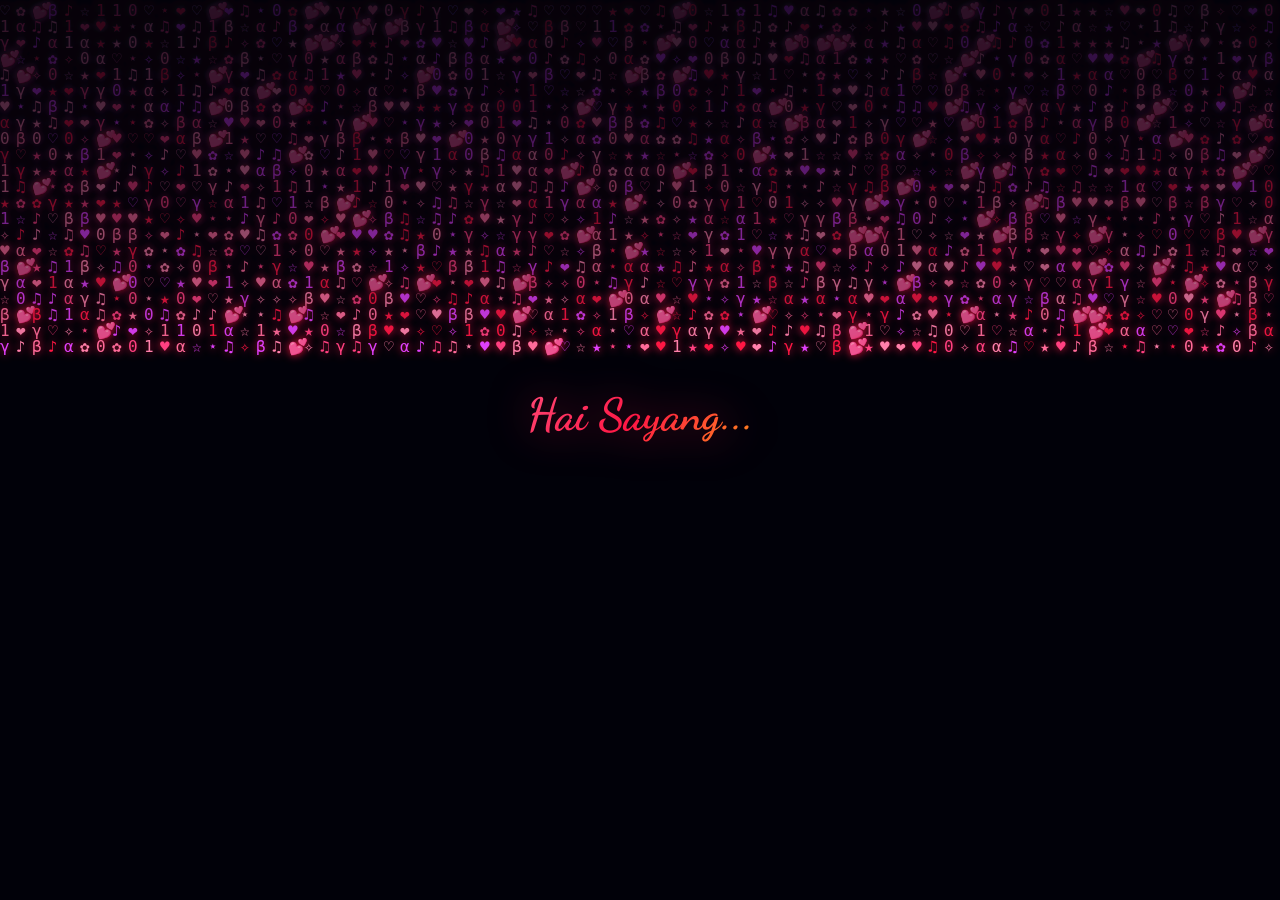
==== index.html @ 2a0fa9ac "first commit" ====
<!DOCTYPE html>
<html lang="id">

<head>
    <meta charset="UTF-8">
    <meta name="viewport" content="width=device-width, initial-scale=1.0, maximum-scale=1.0, user-scalable=no">
    <title>💕 Untukmu Sayang 💕</title>
    <meta name="description" content="Sebuah pesan romantis yang spesial untukmu">
    <link rel="preconnect" href="https://fonts.googleapis.com">
    <link rel="preconnect" href="https://fonts.gstatic.com" crossorigin>
    <link
        href="https://fonts.googleapis.com/css2?family=Poppins:wght@300;400;500;600;700&family=Dancing+Script:wght@700&family=Great+Vibes&display=swap"
        rel="stylesheet">
    <link rel="stylesheet" href="style.css">
</head>

<body>
    <!-- PHASE 1: MATRIX RAIN INTRO -->
    <div id="loading-screen">
        <canvas id="matrix-canvas"></canvas>
        <div id="intro-text">
            <span class="intro-line line-1">Hai Sayang...</span>
            <span class="intro-line line-2">Ada sesuatu untukmu 💕</span>
        </div>
    </div>

    <!-- PHASE 2: GIFT BOX -->
    <div id="gift-screen" class="hidden">
        <canvas id="gift-stars-canvas"></canvas>
        <div id="gift-wrapper">
            <p class="tap-hint">Ketuk untuk membuka 💝</p>
            <div id="gift-box" role="button" tabindex="0">
                <div class="gift-lid">
                    <div class="lid-top"></div>
                    <div class="lid-ribbon-v"></div>
                    <div class="bow">
                        <div class="bow-left"></div>
                        <div class="bow-right"></div>
                        <div class="bow-knot"></div>
                    </div>
                </div>
                <div class="gift-bottom">
                    <div class="ribbon-v"></div>
                    <div class="ribbon-h"></div>
                </div>
                <div class="gift-glow"></div>
            </div>
            <div class="gift-shadow"></div>
        </div>
    </div>

    <!-- PHASE 3: MAIN CONTENT -->
    <div id="main-content" class="hidden">
        <canvas id="stars-canvas"></canvas>
        <div id="confetti-container"></div>

        <!-- Cute Character -->
        <div id="character-section">
            <div class="cute-character">
                <div class="character-body">
                    <div class="cat-ear left-ear"></div>
                    <div class="cat-ear right-ear"></div>
                    <div class="cat-head">
                        <div class="cat-eye left-eye">
                            <div class="eye-shine"></div>
                        </div>
                        <div class="cat-eye right-eye">
                            <div class="eye-shine"></div>
                        </div>
                        <div class="cat-nose"></div>
                        <div class="cat-mouth"></div>
                        <div class="cat-blush left-blush"></div>
                        <div class="cat-blush right-blush"></div>
                    </div>
                    <div class="cat-body-main">
                        <div class="cat-arm left-arm"></div>
                        <div class="cat-arm right-arm"></div>
                        <div class="guitar">
                            <div class="guitar-neck"></div>
                            <div class="guitar-body-shape"></div>
                            <div class="guitar-hole"></div>
                        </div>
                    </div>
                    <div class="cat-tail"></div>
                </div>
                <div class="music-notes">
                    <span class="note note-1">♪</span>
                    <span class="note note-2">♫</span>
                    <span class="note note-3">♪</span>
                </div>
            </div>
        </div>

        <!-- Title -->
        <h1 id="main-title">💕 Untukmu Sayang 💕</h1>

        <!-- Gombalan Display Card -->
        <div id="gombalan-card" class="gombalan-card locked">
            <div class="card-lock-overlay" id="lock-overlay">
                <span class="lock-icon">🔒</span>
                <p class="lock-text">Selesaikan tantangan untuk buka!</p>
            </div>
            <div class="card-content-inner" id="card-content">
                <span class="card-emoji" id="card-emoji">💕</span>
                <p class="card-text" id="card-text">...</p>
                <span class="card-number" id="card-number">#1 / 15</span>
            </div>
        </div>

        <!-- Challenge Area -->
        <div id="challenge-area">
            <!-- Challenges are rendered here dynamically -->
        </div>

        <!-- Next Button (appears after completing challenge) -->
        <button id="next-btn" class="next-btn hidden">
            Gombalan Berikutnya 💌
        </button>

        <!-- Counter -->
        <div id="counter-section">
            <span id="counter-text">💕 1 / 15</span>
        </div>

        <div id="footer">
            <p>Made with 💖 just for you</p>
        </div>
    </div>

    <script src="script.js"></script>
</body>

</html>
---- style.css ----
/* ============================================
   ROMANTIC GOMBALAN - v3 WITH CHALLENGES
   Opaque cards, readable font, mini-games
   ============================================ */

:root {
    --rose: #FF1744;
    --rose-deep: #C51162;
    --pink-soft: #FF6B9A;
    --pink-light: #FFB6C1;
    --gold: #FFD700;
    --cyan: #00E5FF;
    --purple: #E040FB;
    --bg-dark: #0a0a0f;
    --text-white: #f5f0fa;
    --text-muted: #a89bb5;
    --font-cursive: 'Great Vibes', cursive;
    --font-dancing: 'Dancing Script', cursive;
    --font-body: 'Poppins', sans-serif;
}

*,
*::before,
*::after {
    margin: 0;
    padding: 0;
    box-sizing: border-box;
}

html,
body {
    width: 100%;
    height: 100%;
    overflow: hidden;
    background: var(--bg-dark);
    font-family: var(--font-body);
    color: var(--text-white);
    -webkit-tap-highlight-color: transparent;
    user-select: none;
}

.hidden {
    display: none !important;
}

/* ============================================
   PHASE 1: LOADING / MATRIX RAIN
   ============================================ */
#loading-screen {
    position: fixed;
    inset: 0;
    z-index: 1000;
    background: var(--bg-dark);
    display: flex;
    align-items: center;
    justify-content: center;
    transition: opacity 1.5s ease, visibility 1.5s ease;
}

#loading-screen.fade-out {
    opacity: 0;
    visibility: hidden;
}

#matrix-canvas {
    position: absolute;
    inset: 0;
    width: 100%;
    height: 100%;
}

#intro-text {
    position: relative;
    z-index: 10;
    text-align: center;
    display: flex;
    flex-direction: column;
    gap: 16px;
}

.intro-line {
    display: block;
    font-family: var(--font-dancing);
    font-size: 2.8rem;
    font-weight: 700;
    opacity: 0;
    transform: translateY(30px);
    background: linear-gradient(135deg, var(--pink-soft), var(--rose), var(--gold));
    -webkit-background-clip: text;
    -webkit-text-fill-color: transparent;
    background-clip: text;
    filter: drop-shadow(0 0 20px rgba(255, 23, 68, 0.5));
}

.intro-line.show {
    animation: fadeInUp 1.2s ease forwards;
}

@keyframes fadeInUp {
    to {
        opacity: 1;
        transform: translateY(0);
    }
}

/* ============================================
   PHASE 2: GIFT BOX
   ============================================ */
#gift-screen {
    position: fixed;
    inset: 0;
    z-index: 900;
    background: radial-gradient(ellipse at 50% 60%, #1a0a1e, var(--bg-dark));
    display: flex;
    align-items: center;
    justify-content: center;
    transition: opacity 1s ease;
}

#gift-screen.fade-out {
    opacity: 0;
    pointer-events: none;
}

#gift-stars-canvas {
    position: absolute;
    inset: 0;
    width: 100%;
    height: 100%;
}

#gift-wrapper {
    position: relative;
    z-index: 10;
    display: flex;
    flex-direction: column;
    align-items: center;
}

.tap-hint {
    font-family: var(--font-dancing);
    font-size: 1.5rem;
    color: var(--pink-soft);
    margin-bottom: 20px;
    animation: pulse 2s ease-in-out infinite;
    text-shadow: 0 0 15px rgba(255, 107, 154, 0.5);
}

@keyframes pulse {

    0%,
    100% {
        opacity: 0.6;
        transform: scale(1);
    }

    50% {
        opacity: 1;
        transform: scale(1.05);
    }
}

#gift-box {
    position: relative;
    cursor: pointer;
    animation: floatGift 3s ease-in-out infinite;
    transition: transform 0.3s;
}

#gift-box:hover {
    transform: scale(1.05);
}

@keyframes floatGift {

    0%,
    100% {
        transform: translateY(0);
    }

    50% {
        transform: translateY(-12px);
    }
}

.gift-bottom {
    width: 150px;
    height: 110px;
    background: linear-gradient(135deg, #FF1744, #E91E63);
    border-radius: 8px;
    position: relative;
    box-shadow: 0 8px 30px rgba(255, 23, 68, 0.4);
    overflow: hidden;
}

.gift-lid {
    position: relative;
    width: 170px;
    height: 35px;
    margin-left: -10px;
    margin-bottom: -2px;
    z-index: 2;
    transition: transform 0.6s cubic-bezier(0.68, -0.55, 0.27, 1.55);
}

.lid-top {
    width: 100%;
    height: 100%;
    background: linear-gradient(135deg, #FF4081, #F50057);
    border-radius: 8px 8px 0 0;
}

.lid-ribbon-v,
.ribbon-v {
    position: absolute;
    left: 50%;
    top: 0;
    transform: translateX(-50%);
    width: 24px;
    height: 100%;
    background: linear-gradient(180deg, #FFD700, #FFC107);
}

.ribbon-h {
    position: absolute;
    top: 50%;
    left: 0;
    transform: translateY(-50%);
    width: 100%;
    height: 24px;
    background: linear-gradient(90deg, #FFD700, #FFC107);
}

.bow {
    position: absolute;
    top: -25px;
    left: 50%;
    transform: translateX(-50%);
    z-index: 5;
}

.bow-left,
.bow-right {
    position: absolute;
    width: 35px;
    height: 22px;
    background: #FFD700;
    border-radius: 50%;
    top: 5px;
}

.bow-left {
    left: -30px;
    transform: rotate(-20deg);
}

.bow-right {
    right: -30px;
    transform: rotate(20deg);
}

.bow-knot {
    position: absolute;
    width: 14px;
    height: 14px;
    background: #FFC107;
    border-radius: 50%;
    top: 8px;
    left: 50%;
    transform: translateX(-50%);
    z-index: 6;
}

.gift-glow {
    position: absolute;
    inset: -20px;
    border-radius: 50%;
    background: radial-gradient(circle, rgba(255, 215, 0, 0.15) 0%, transparent 70%);
    animation: glowPulse 2s ease-in-out infinite;
}

@keyframes glowPulse {

    0%,
    100% {
        opacity: 0.5;
    }

    50% {
        opacity: 1;
    }
}

.gift-shadow {
    width: 120px;
    height: 15px;
    background: radial-gradient(ellipse, rgba(0, 0, 0, 0.4), transparent);
    margin-top: 15px;
    border-radius: 50%;
}

#gift-box.opening .gift-lid {
    transform: translateY(-80px) rotate(-45deg);
    opacity: 0;
}

#gift-box.opening .gift-bottom {
    animation: giftExplode 0.8s ease forwards;
}

@keyframes giftExplode {
    0% {
        transform: scale(1);
    }

    30% {
        transform: scale(1.15);
    }

    60% {
        transform: scale(0.8);
        opacity: 0.5;
    }

    100% {
        transform: scale(0);
        opacity: 0;
    }
}

/* ============================================
   PHASE 3: MAIN CONTENT
   ============================================ */
#main-content {
    position: fixed;
    inset: 0;
    display: flex;
    flex-direction: column;
    align-items: center;
    overflow-y: auto;
    overflow-x: hidden;
    background: radial-gradient(ellipse at 50% 50%, #1a0a1e 0%, var(--bg-dark) 70%);
    padding: 15px 20px 30px;
}

#stars-canvas {
    position: fixed;
    inset: 0;
    width: 100%;
    height: 100%;
    z-index: 0;
}

#confetti-container {
    position: fixed;
    inset: 0;
    pointer-events: none;
    z-index: 100;
    overflow: hidden;
}

/* ============================================
   CHARACTER (compact)
   ============================================ */
#character-section {
    position: relative;
    z-index: 5;
    margin-bottom: 0;
}

.cute-character {
    position: relative;
    width: 100px;
    height: 100px;
    animation: gentleBounce 3s ease-in-out infinite;
    transform: scale(0.65);
}

@keyframes gentleBounce {

    0%,
    100% {
        transform: scale(0.65) translateY(0);
    }

    50% {
        transform: scale(0.65) translateY(-5px);
    }
}

.character-body {
    position: relative;
    width: 100%;
    height: 100%;
}

.cat-head {
    position: absolute;
    top: 15px;
    left: 50%;
    transform: translateX(-50%);
    width: 80px;
    height: 70px;
    background: #fff;
    border-radius: 50% 50% 45% 45%;
    z-index: 3;
}

.cat-ear {
    position: absolute;
    top: 2px;
    width: 0;
    height: 0;
    border-left: 16px solid transparent;
    border-right: 16px solid transparent;
    border-bottom: 28px solid #fff;
    z-index: 4;
}

.cat-ear::after {
    content: '';
    position: absolute;
    top: 8px;
    left: -9px;
    border-left: 10px solid transparent;
    border-right: 10px solid transparent;
    border-bottom: 18px solid var(--pink-soft);
}

.left-ear {
    left: 28px;
    transform: rotate(-15deg);
}

.right-ear {
    right: 28px;
    transform: rotate(15deg);
}

.cat-eye {
    position: absolute;
    top: 28px;
    width: 16px;
    height: 18px;
    background: #2d2d2d;
    border-radius: 50%;
    animation: blink 4s ease-in-out infinite;
}

.left-eye {
    left: 18px;
}

.right-eye {
    right: 18px;
}

.eye-shine {
    position: absolute;
    top: 4px;
    left: 4px;
    width: 6px;
    height: 6px;
    background: #fff;
    border-radius: 50%;
}

@keyframes blink {

    0%,
    95%,
    100% {
        transform: scaleY(1);
    }

    97% {
        transform: scaleY(0.1);
    }
}

.cat-nose {
    position: absolute;
    bottom: 20px;
    left: 50%;
    transform: translateX(-50%);
    width: 8px;
    height: 6px;
    background: var(--pink-soft);
    border-radius: 50%;
}

.cat-mouth {
    position: absolute;
    bottom: 12px;
    left: 50%;
    transform: translateX(-50%);
    width: 20px;
    height: 8px;
    border-bottom: 2px solid #ccc;
    border-radius: 0 0 50% 50%;
}

.cat-blush {
    position: absolute;
    bottom: 18px;
    width: 14px;
    height: 8px;
    background: rgba(255, 107, 154, 0.5);
    border-radius: 50%;
}

.left-blush {
    left: 8px;
}

.right-blush {
    right: 8px;
}

.cat-body-main {
    position: absolute;
    top: 72px;
    left: 50%;
    transform: translateX(-50%);
    width: 70px;
    height: 60px;
    background: #fff;
    border-radius: 35px 35px 25px 25px;
    z-index: 2;
}

.cat-arm {
    position: absolute;
    top: 10px;
    width: 18px;
    height: 35px;
    background: #fff;
    border-radius: 10px;
    z-index: 5;
}

.left-arm {
    left: -8px;
    transform: rotate(20deg);
    animation: strumGuitar 1s ease-in-out infinite;
}

.right-arm {
    right: -8px;
    transform: rotate(-15deg);
}

@keyframes strumGuitar {

    0%,
    100% {
        transform: rotate(20deg);
    }

    50% {
        transform: rotate(30deg);
    }
}

.guitar {
    position: absolute;
    top: 5px;
    left: 50%;
    transform: translateX(-50%) rotate(-10deg);
    z-index: 4;
}

.guitar-neck {
    position: absolute;
    top: -15px;
    left: 15px;
    width: 6px;
    height: 30px;
    background: #8B4513;
    border-radius: 2px;
}

.guitar-body-shape {
    position: absolute;
    top: 12px;
    left: 0;
    width: 35px;
    height: 28px;
    background: #D2691E;
    border-radius: 50%;
}

.guitar-hole {
    position: absolute;
    top: 19px;
    left: 10px;
    width: 14px;
    height: 14px;
    background: #5D3A1A;
    border-radius: 50%;
}

.cat-tail {
    position: absolute;
    bottom: 20px;
    right: 15px;
    width: 40px;
    height: 20px;
    border: 4px solid #fff;
    border-color: #fff transparent transparent transparent;
    border-radius: 50% 50% 0 0;
    animation: wagTail 2s ease-in-out infinite;
}

@keyframes wagTail {

    0%,
    100% {
        transform: rotate(-10deg);
    }

    50% {
        transform: rotate(10deg);
    }
}

.music-notes {
    position: absolute;
    top: -10px;
    right: -20px;
    z-index: 10;
}

.note {
    position: absolute;
    font-size: 14px;
    opacity: 0;
    animation: floatNote 3s ease-in-out infinite;
}

.note-1 {
    top: 0;
    left: 0;
    animation-delay: 0s;
    color: var(--pink-soft);
}

.note-2 {
    top: -10px;
    left: 10px;
    animation-delay: 0.7s;
    color: var(--gold);
}

.note-3 {
    top: -3px;
    left: 22px;
    animation-delay: 1.4s;
    color: var(--cyan);
}

@keyframes floatNote {
    0% {
        opacity: 0;
        transform: translateY(0);
    }

    20% {
        opacity: 1;
    }

    80% {
        opacity: 0.8;
    }

    100% {
        opacity: 0;
        transform: translateY(-30px) translateX(10px);
    }
}

/* ============================================
   TITLE
   ============================================ */
#main-title {
    position: relative;
    z-index: 5;
    font-family: var(--font-cursive);
    font-size: 1.8rem;
    margin-bottom: 12px;
    background: linear-gradient(135deg, var(--pink-soft), var(--gold), var(--pink-light));
    -webkit-background-clip: text;
    -webkit-text-fill-color: transparent;
    background-clip: text;
    animation: shimmer 3s ease-in-out infinite;
    background-size: 200% 200%;
}

@keyframes shimmer {

    0%,
    100% {
        background-position: 0% 50%;
    }

    50% {
        background-position: 100% 50%;
    }
}

/* ============================================
   GOMBALAN CARD - SOLID & READABLE
   ============================================ */
.gombalan-card {
    position: relative;
    z-index: 5;
    width: 100%;
    max-width: 440px;
    border-radius: 20px;
    overflow: hidden;
    margin-bottom: 12px;
    transition: all 0.5s cubic-bezier(0.34, 1.56, 0.64, 1);
}

.gombalan-card .card-content-inner {
    /* SOLID background - NOT transparent */
    background: linear-gradient(145deg, #1e1028, #1a0f24, #201030);
    border: 1.5px solid rgba(255, 107, 154, 0.3);
    border-radius: 20px;
    padding: 24px 22px;
    text-align: center;
    min-height: 140px;
    display: flex;
    flex-direction: column;
    align-items: center;
    justify-content: center;
    gap: 8px;
    box-shadow: 0 8px 32px rgba(0, 0, 0, 0.5), 0 0 0 1px rgba(255, 107, 154, 0.1);
    transition: transform 0.3s, opacity 0.5s;
}

.gombalan-card.locked .card-content-inner {
    filter: blur(8px);
    transform: scale(0.97);
}

.gombalan-card.unlocked .card-content-inner {
    filter: none;
    transform: scale(1);
    border-color: rgba(255, 215, 0, 0.4);
    box-shadow: 0 8px 32px rgba(0, 0, 0, 0.5), 0 0 20px rgba(255, 107, 154, 0.15);
}

.gombalan-card.unlocked {
    animation: cardReveal 0.6s cubic-bezier(0.34, 1.56, 0.64, 1);
}

@keyframes cardReveal {
    0% {
        transform: scale(0.95) rotateX(10deg);
    }

    50% {
        transform: scale(1.03);
    }

    100% {
        transform: scale(1) rotateX(0);
    }
}

.card-emoji {
    font-size: 2.2rem;
    display: block;
    filter: drop-shadow(0 0 8px rgba(255, 107, 154, 0.4));
}

.card-text {
    /* READABLE FONT - Poppins, not cursive */
    font-family: var(--font-body);
    font-size: 1.05rem;
    font-weight: 400;
    line-height: 1.7;
    color: #f0e6f6;
    text-shadow: none;
    letter-spacing: 0.2px;
}

.card-number {
    position: absolute;
    top: 10px;
    right: 14px;
    font-size: 0.6rem;
    color: rgba(255, 255, 255, 0.25);
}

/* Lock overlay */
.card-lock-overlay {
    position: absolute;
    inset: 0;
    z-index: 10;
    display: flex;
    flex-direction: column;
    align-items: center;
    justify-content: center;
    border-radius: 20px;
    background: rgba(10, 10, 15, 0.7);
    transition: opacity 0.5s;
}

.gombalan-card.unlocked .card-lock-overlay {
    opacity: 0;
    pointer-events: none;
}

.lock-icon {
    font-size: 2rem;
    margin-bottom: 6px;
    animation: lockBounce 2s ease-in-out infinite;
}

@keyframes lockBounce {

    0%,
    100% {
        transform: translateY(0);
    }

    50% {
        transform: translateY(-5px);
    }
}

.lock-text {
    font-size: 0.8rem;
    color: var(--text-muted);
}

/* ============================================
   CHALLENGE AREA
   ============================================ */
#challenge-area {
    position: relative;
    z-index: 5;
    width: 100%;
    max-width: 440px;
    min-height: 100px;
    margin-bottom: 10px;
    text-align: center;
}

.challenge-container {
    background: linear-gradient(145deg, #1a0f24, #150c1e);
    border: 1px solid rgba(255, 107, 154, 0.2);
    border-radius: 16px;
    padding: 18px;
    animation: fadeInScale 0.5s ease both;
}

@keyframes fadeInScale {
    from {
        opacity: 0;
        transform: scale(0.9) translateY(10px);
    }

    to {
        opacity: 1;
        transform: scale(1) translateY(0);
    }
}

.challenge-title {
    font-family: var(--font-body);
    font-size: 0.85rem;
    font-weight: 600;
    color: var(--pink-soft);
    margin-bottom: 12px;
}

.challenge-subtitle {
    font-size: 0.7rem;
    color: var(--text-muted);
    margin-bottom: 10px;
}

/* --- Challenge: Tap Hearts --- */
.tap-hearts-area {
    position: relative;
    height: 120px;
    overflow: hidden;
    border-radius: 12px;
    background: rgba(0, 0, 0, 0.3);
}

.tap-heart {
    position: absolute;
    font-size: 1.8rem;
    cursor: pointer;
    transition: transform 0.1s;
    animation: heartFloat 3s ease-in-out infinite;
    filter: drop-shadow(0 0 8px rgba(255, 23, 68, 0.4));
}

.tap-heart:hover {
    transform: scale(1.2);
}

.tap-heart:active {
    transform: scale(0.8);
}

.tap-heart.popped {
    animation: heartPop 0.3s ease forwards !important;
    pointer-events: none;
}

@keyframes heartFloat {

    0%,
    100% {
        transform: translateY(0) rotate(0deg);
    }

    50% {
        transform: translateY(-10px) rotate(5deg);
    }
}

@keyframes heartPop {
    0% {
        transform: scale(1);
        opacity: 1;
    }

    50% {
        transform: scale(1.5);
        opacity: 0.5;
    }

    100% {
        transform: scale(0);
        opacity: 0;
    }
}

.tap-counter {
    font-size: 0.8rem;
    color: var(--gold);
    margin-top: 8px;
    font-weight: 600;
}

/* --- Challenge: Hold Love Meter --- */
.love-meter-container {
    display: flex;
    flex-direction: column;
    align-items: center;
    gap: 10px;
}

.hold-btn {
    width: 100px;
    height: 100px;
    border-radius: 50%;
    border: 3px solid var(--pink-soft);
    background: radial-gradient(circle, rgba(255, 23, 68, 0.2), transparent);
    cursor: pointer;
    display: flex;
    align-items: center;
    justify-content: center;
    font-size: 2.5rem;
    transition: all 0.2s;
    position: relative;
    overflow: hidden;
}

.hold-btn:active {
    transform: scale(0.95);
    border-color: var(--gold);
}

.hold-btn .fill-ring {
    position: absolute;
    inset: -3px;
    border-radius: 50%;
    border: 4px solid transparent;
    border-top-color: var(--gold);
    transition: transform 0.1s linear;
}

.meter-bar {
    width: 100%;
    height: 12px;
    background: rgba(255, 255, 255, 0.1);
    border-radius: 6px;
    overflow: hidden;
}

.meter-fill {
    height: 100%;
    width: 0%;
    background: linear-gradient(90deg, var(--rose), var(--pink-soft), var(--gold));
    border-radius: 6px;
    transition: width 0.1s linear;
}

.meter-text {
    font-size: 0.75rem;
    color: var(--text-muted);
}

/* --- Challenge: Pop Bubbles --- */
.bubble-area {
    position: relative;
    height: 130px;
    border-radius: 12px;
    background: rgba(0, 0, 0, 0.3);
    overflow: hidden;
}

.bubble {
    position: absolute;
    border-radius: 50%;
    cursor: pointer;
    transition: transform 0.1s;
    display: flex;
    align-items: center;
    justify-content: center;
    animation: bubbleFloat 2.5s ease-in-out infinite;
    border: 2px solid rgba(255, 255, 255, 0.2);
}

.bubble:hover {
    transform: scale(1.1);
}

.bubble.popped {
    animation: bubblePop 0.3s ease forwards !important;
    pointer-events: none;
}

@keyframes bubbleFloat {

    0%,
    100% {
        transform: translateY(0);
    }

    50% {
        transform: translateY(-8px);
    }
}

@keyframes bubblePop {
    0% {
        transform: scale(1);
        opacity: 1;
    }

    50% {
        transform: scale(1.4);
        opacity: 0.3;
    }

    100% {
        transform: scale(0);
        opacity: 0;
    }
}

/* --- Challenge: Scratch Card (FIXED) --- */
.scratch-container {
    position: relative;
    display: inline-block;
    margin: 0 auto;
}

.scratch-reveal {
    position: absolute;
    inset: 0;
    background: linear-gradient(145deg, #1e1028, #2a1538);
    border: 2px solid rgba(255, 215, 0, 0.3);
    border-radius: 12px;
    display: flex;
    align-items: center;
    justify-content: center;
    font-family: var(--font-body);
    font-size: 1.1rem;
    font-weight: 600;
    color: var(--gold);
    text-align: center;
    white-space: pre-line;
    line-height: 1.6;
    padding: 15px;
    text-shadow: 0 0 10px rgba(255, 215, 0, 0.3);
}

.scratch-canvas {
    position: relative;
    z-index: 2;
    border-radius: 12px;
    cursor: crosshair;
    display: block;
    margin: 0 auto;
    touch-action: none;
    transition: opacity 0.5s ease;
}

.scratch-hint {
    font-size: 0.7rem;
    color: var(--text-muted);
    margin-top: 6px;
}

/* --- Challenge: Riddle (Multiple Choice) --- */
.riddle-options {
    display: grid;
    grid-template-columns: 1fr 1fr;
    gap: 10px;
    max-width: 320px;
    margin: 0 auto;
}

.riddle-btn {
    padding: 12px 16px;
    background: linear-gradient(145deg, #1e1028, #2a1538);
    border: 1.5px solid rgba(255, 107, 154, 0.25);
    border-radius: 12px;
    color: var(--text-white);
    font-family: var(--font-body);
    font-size: 0.85rem;
    font-weight: 500;
    cursor: pointer;
    transition: all 0.3s;
}

.riddle-btn:hover {
    border-color: var(--pink-soft);
    background: linear-gradient(145deg, #2a1538, #351f45);
    transform: translateY(-2px);
}

.riddle-btn:active {
    transform: scale(0.96);
}

.riddle-btn.correct {
    background: rgba(105, 240, 174, 0.2) !important;
    border-color: #69F0AE !important;
    color: #69F0AE;
    animation: correctPulse 0.5s ease;
}

@keyframes correctPulse {

    0%,
    100% {
        box-shadow: none;
    }

    50% {
        box-shadow: 0 0 20px rgba(105, 240, 174, 0.4);
    }
}

.riddle-btn.wrong {
    background: rgba(255, 23, 68, 0.2) !important;
    border-color: var(--rose) !important;
    animation: shake 0.4s ease;
}

@keyframes shake {

    0%,
    100% {
        transform: translateX(0);
    }

    25% {
        transform: translateX(-6px);
    }

    75% {
        transform: translateX(6px);
    }
}

.riddle-btn:disabled {
    opacity: 0.5;
    cursor: not-allowed;
}

.riddle-feedback {
    margin-top: 12px;
    font-size: 0.85rem;
    font-weight: 600;
    min-height: 1.2em;
}

/* --- Challenge: Rapid Tap --- */
.rapid-tap-area {
    display: flex;
    flex-direction: column;
    align-items: center;
    gap: 10px;
}

.rapid-btn {
    width: 90px;
    height: 90px;
    border-radius: 50%;
    border: 3px solid var(--rose);
    background: radial-gradient(circle, rgba(255, 23, 68, 0.3), rgba(255, 23, 68, 0.05));
    cursor: pointer;
    font-size: 2.2rem;
    display: flex;
    align-items: center;
    justify-content: center;
    transition: transform 0.08s;
}

.rapid-btn:active {
    transform: scale(0.88);
    background: rgba(255, 23, 68, 0.4);
}

.rapid-counter {
    font-size: 1.2rem;
    font-weight: 700;
    color: var(--gold);
}

/* --- Challenge: Emoji Match --- */
.emoji-grid {
    display: grid;
    grid-template-columns: repeat(4, 1fr);
    gap: 8px;
    max-width: 280px;
    margin: 0 auto;
}

.emoji-card-game {
    width: 55px;
    height: 55px;
    background: linear-gradient(135deg, #1e1028, #2a1538);
    border: 1.5px solid rgba(255, 107, 154, 0.2);
    border-radius: 10px;
    display: flex;
    align-items: center;
    justify-content: center;
    font-size: 1.4rem;
    cursor: pointer;
    transition: all 0.3s;
    margin: 0 auto;
}

.emoji-card-game.flipped {
    background: linear-gradient(135deg, #2a1a3a, #351f45);
    border-color: rgba(255, 215, 0, 0.4);
}

.emoji-card-game.matched {
    background: rgba(0, 200, 83, 0.15);
    border-color: rgba(0, 200, 83, 0.4);
    animation: matchGlow 0.5s ease;
}

@keyframes matchGlow {

    0%,
    100% {
        box-shadow: none;
    }

    50% {
        box-shadow: 0 0 15px rgba(0, 200, 83, 0.4);
    }
}

/* ============================================
   NEXT BUTTON
   ============================================ */
.next-btn {
    position: relative;
    z-index: 5;
    padding: 14px 32px;
    background: linear-gradient(135deg, var(--rose), var(--pink-soft));
    border: none;
    border-radius: 50px;
    color: #fff;
    font-family: var(--font-body);
    font-size: 0.95rem;
    font-weight: 600;
    cursor: pointer;
    transition: all 0.3s;
    box-shadow: 0 4px 20px rgba(255, 23, 68, 0.3);
    animation: fadeInScale 0.5s ease both;
    margin-bottom: 8px;
}

.next-btn:hover {
    transform: translateY(-2px);
    box-shadow: 0 6px 25px rgba(255, 23, 68, 0.4);
}

.next-btn:active {
    transform: scale(0.96);
}

/* ============================================
   COUNTER & FOOTER
   ============================================ */
#counter-section {
    position: relative;
    z-index: 5;
    margin-bottom: 8px;
}

#counter-text {
    font-size: 0.75rem;
    color: var(--text-muted);
    opacity: 0.6;
    letter-spacing: 1px;
}

#footer {
    position: relative;
    z-index: 5;
    text-align: center;
    margin-top: auto;
    padding-top: 10px;
}

#footer p {
    font-size: 0.65rem;
    color: var(--text-muted);
    opacity: 0.4;
}

/* ============================================
   CONFETTI
   ============================================ */
.confetti {
    position: absolute;
    pointer-events: none;
}

/* ============================================
   ENTRANCE
   ============================================ */
#main-content.show #character-section {
    animation: fadeInScale 0.8s ease 0.2s both;
}

#main-content.show #main-title {
    animation: fadeInScale 0.8s ease 0.4s both;
}

#main-content.show .gombalan-card {
    animation: fadeInScale 0.8s ease 0.6s both;
}

#main-content.show #challenge-area {
    animation: fadeInScale 0.8s ease 0.8s both;
}

/* ============================================
   RESPONSIVE
   ============================================ */
@media (max-width: 480px) {
    .intro-line {
        font-size: 2rem;
    }

    #main-title {
        font-size: 1.5rem;
    }

    .card-text {
        font-size: 0.95rem;
    }

    .cute-character {
        transform: scale(0.55);
    }

    @keyframes gentleBounce {

        0%,
        100% {
            transform: scale(0.55) translateY(0);
        }

        50% {
            transform: scale(0.55) translateY(-5px);
        }
    }

    .emoji-card-game {
        width: 48px;
        height: 48px;
        font-size: 1.2rem;
    }

    .gift-bottom {
        width: 120px;
        height: 90px;
    }

    .gift-lid {
        width: 140px;
        height: 30px;
        margin-left: -10px;
    }
}

@media (min-width: 768px) {
    .card-text {
        font-size: 1.15rem;
    }

    #main-title {
        font-size: 2.4rem;
    }
}
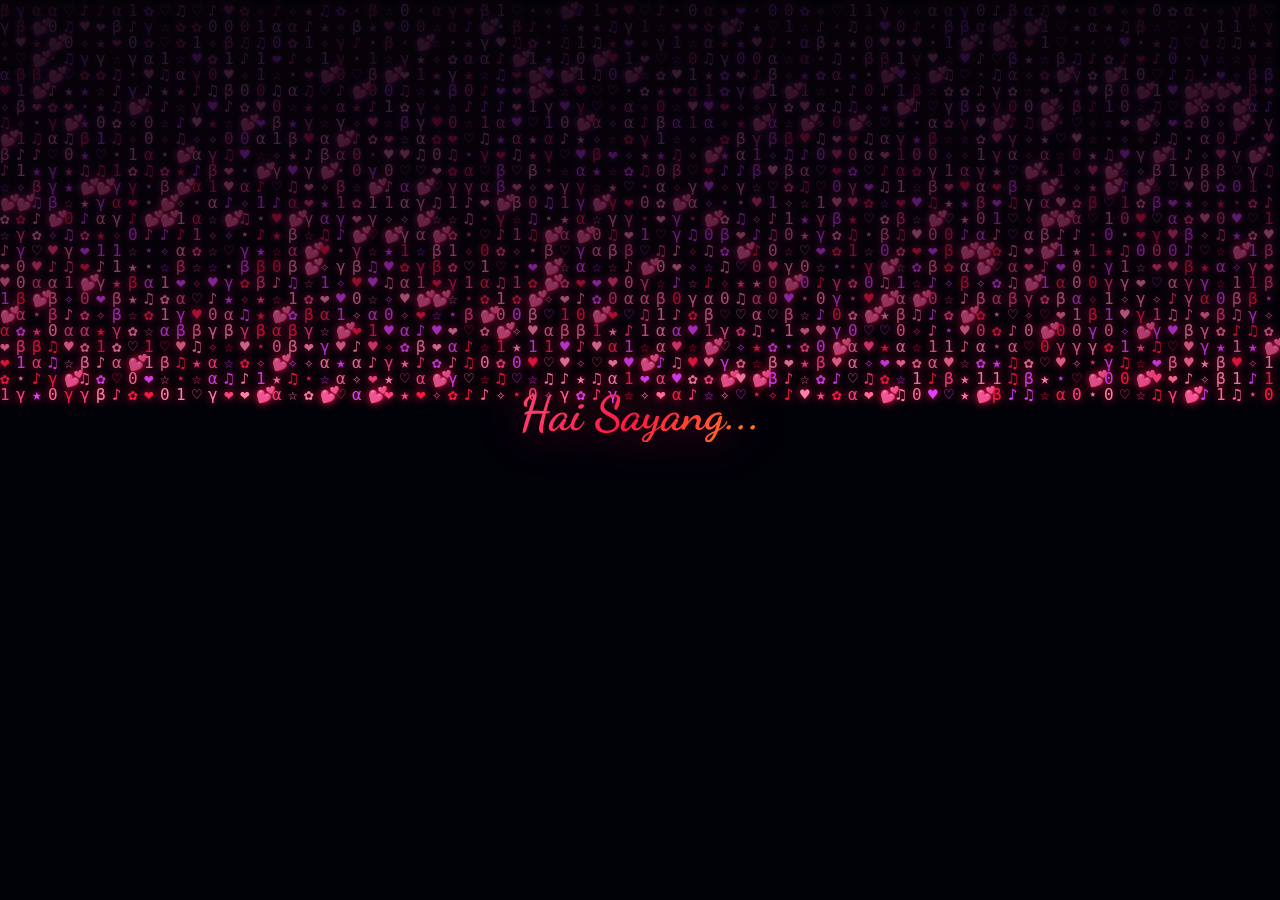
==== commit 518fc859: "first commit" ====
--- a/index.html
+++ b/index.html
@@ -127,6 +127,50 @@
         </div>
     </div>
 
+    <!-- PHASE 4: ROMANTIC ENDING -->
+    <div id="ending-screen" class="hidden">
+        <canvas id="ending-stars-canvas"></canvas>
+        <div id="ending-hearts-container"></div>
+
+        <div id="ending-content">
+            <h2 class="ending-title">💕</h2>
+
+            <div class="photo-gallery">
+                <div class="photo-frame frame-1">
+                    <div class="frame-glow"></div>
+                    <img src="image/image.png" alt="Kamu" class="photo-img">
+                    <div class="frame-sparkle s1">✨</div>
+                    <div class="frame-sparkle s2">💕</div>
+                    <div class="frame-sparkle s3">✨</div>
+                </div>
+                <div class="photo-heart-divider">💖</div>
+                <div class="photo-frame frame-2">
+                    <div class="frame-glow"></div>
+                    <img src="image/image2.png" alt="Kamu" class="photo-img">
+                    <div class="frame-sparkle s1">✨</div>
+                    <div class="frame-sparkle s2">💕</div>
+                    <div class="frame-sparkle s3">✨</div>
+                </div>
+            </div>
+
+            <div class="ending-message">
+                <p class="ending-line el-1">Kamu tahu gak...</p>
+                <p class="ending-line el-2">Dari semua gombalan di dunia ini,</p>
+                <p class="ending-line el-3">gak ada yang bisa menggambarkan</p>
+                <p class="ending-line el-4">betapa beruntungnya aku</p>
+                <p class="ending-line el-5 highlight">bisa mengenalmu 💕</p>
+                <p class="ending-line el-6">Terima kasih sudah menjadi</p>
+                <p class="ending-line el-7 highlight">alasan aku tersenyum setiap hari ✨</p>
+            </div>
+
+            <div class="ending-signature">
+                <p>— Dengan sepenuh hati 💖 —</p>
+            </div>
+
+            <button id="replay-btn" class="replay-btn">🔄 Mulai Lagi dari Awal</button>
+        </div>
+    </div>
+
     <script src="script.js"></script>
 </body>
 
--- a/style.css
+++ b/style.css
@@ -1365,9 +1365,157 @@
 }
 
 /* ============================================
-   RESPONSIVE
+   RESPONSIVE - ALL DEVICES
    ============================================ */
-@media (max-width: 480px) {
+
+/* --- Tiny phones (≤360px) --- */
+@media (max-width: 360px) {
+    .intro-line {
+        font-size: 1.6rem;
+    }
+
+    #main-title {
+        font-size: 1.2rem;
+    }
+
+    .card-text {
+        font-size: 0.85rem;
+        line-height: 1.6;
+    }
+
+    .card-emoji {
+        font-size: 1.8rem;
+    }
+
+    .tap-hint {
+        font-size: 1.1rem;
+        margin-bottom: 35px;
+    }
+
+    .cute-character {
+        transform: scale(0.45);
+        margin-bottom: -15px;
+    }
+
+    @keyframes gentleBounce {
+
+        0%,
+        100% {
+            transform: scale(0.45) translateY(0);
+        }
+
+        50% {
+            transform: scale(0.45) translateY(-4px);
+        }
+    }
+
+    .gombalan-card {
+        padding: 16px 14px 14px;
+        border-radius: 16px;
+    }
+
+    #challenge-area {
+        max-width: 100%;
+    }
+
+    .challenge-container {
+        padding: 12px;
+    }
+
+    .challenge-title {
+        font-size: 0.85rem !important;
+    }
+
+    .challenge-subtitle {
+        font-size: 0.7rem !important;
+    }
+
+    .tap-hearts-area,
+    .bubble-area {
+        height: 130px;
+    }
+
+    .emoji-grid {
+        gap: 6px;
+    }
+
+    .emoji-card-game {
+        width: 44px;
+        height: 44px;
+        font-size: 1.1rem;
+    }
+
+    .riddle-options {
+        grid-template-columns: 1fr 1fr;
+        gap: 6px;
+    }
+
+    .riddle-btn {
+        padding: 10px 8px;
+        font-size: 0.75rem;
+    }
+
+    .hold-btn {
+        width: 75px;
+        height: 75px;
+        font-size: 2rem;
+    }
+
+    .rapid-btn {
+        width: 70px;
+        height: 70px;
+        font-size: 1.6rem;
+    }
+
+    .next-btn {
+        font-size: 0.8rem;
+        padding: 10px 20px;
+    }
+
+    .gift-bottom {
+        width: 100px;
+        height: 75px;
+    }
+
+    .gift-lid {
+        width: 120px;
+        height: 25px;
+        margin-left: -10px;
+    }
+
+    .photo-frame {
+        width: 100px;
+        height: 100px;
+    }
+
+    .photo-gallery {
+        gap: 8px;
+    }
+
+    .photo-heart-divider {
+        font-size: 1.3rem;
+    }
+
+    .ending-line {
+        font-size: 0.8rem;
+    }
+
+    .ending-line.highlight {
+        font-size: 0.95rem;
+    }
+
+    .ending-signature {
+        font-size: 0.9rem;
+    }
+
+    .replay-btn {
+        font-size: 0.75rem;
+        padding: 10px 20px;
+    }
+}
+
+/* --- Standard phones (≤480px) --- */
+@media (min-width: 361px) and (max-width: 480px) {
     .intro-line {
         font-size: 2rem;
     }
@@ -1378,6 +1526,10 @@
 
     .card-text {
         font-size: 0.95rem;
+    }
+
+    .tap-hint {
+        margin-bottom: 40px;
     }
 
     .cute-character {
@@ -1396,12 +1548,45 @@
         }
     }
 
+    .gombalan-card {
+        padding: 18px 16px;
+    }
+
+    #challenge-area {
+        max-width: 100%;
+    }
+
+    .challenge-container {
+        padding: 14px;
+    }
+
     .emoji-card-game {
         width: 48px;
         height: 48px;
         font-size: 1.2rem;
     }
 
+    .riddle-options {
+        gap: 8px;
+    }
+
+    .riddle-btn {
+        padding: 10px 12px;
+        font-size: 0.8rem;
+    }
+
+    .hold-btn {
+        width: 85px;
+        height: 85px;
+        font-size: 2.2rem;
+    }
+
+    .rapid-btn {
+        width: 80px;
+        height: 80px;
+        font-size: 1.8rem;
+    }
+
     .gift-bottom {
         width: 120px;
         height: 90px;
@@ -1412,14 +1597,619 @@
         height: 30px;
         margin-left: -10px;
     }
-}
-
-@media (min-width: 768px) {
+
+    .photo-frame {
+        width: 120px;
+        height: 120px;
+    }
+
+    .photo-gallery {
+        gap: 10px;
+    }
+
+    .ending-line {
+        font-size: 0.9rem;
+    }
+
+    .ending-line.highlight {
+        font-size: 1.05rem;
+    }
+}
+
+/* --- Common mobile styles (≤480px) --- */
+@media (max-width: 480px) {
+    #main-content {
+        padding: 10px 12px 25px;
+    }
+
+    #character-section {
+        margin-bottom: -5px;
+    }
+
+    #counter-section {
+        margin-top: 8px;
+    }
+
+    #footer {
+        margin-top: 10px;
+    }
+
+    .gombalan-card {
+        max-width: 100%;
+    }
+
+    .scratch-canvas {
+        max-width: calc(100vw - 60px) !important;
+    }
+
+    .scratch-reveal {
+        max-width: calc(100vw - 60px) !important;
+    }
+}
+
+/* --- Tablets (481px - 768px) --- */
+@media (min-width: 481px) and (max-width: 768px) {
+    .intro-line {
+        font-size: 2.5rem;
+    }
+
+    #main-title {
+        font-size: 1.8rem;
+    }
+
+    .card-text {
+        font-size: 1.05rem;
+    }
+
+    .cute-character {
+        transform: scale(0.6);
+    }
+
+    @keyframes gentleBounce {
+
+        0%,
+        100% {
+            transform: scale(0.6) translateY(0);
+        }
+
+        50% {
+            transform: scale(0.6) translateY(-5px);
+        }
+    }
+
+    #main-content {
+        padding: 15px 30px 30px;
+    }
+
+    .gombalan-card {
+        max-width: 500px;
+        padding: 24px 22px;
+    }
+
+    #challenge-area {
+        max-width: 500px;
+    }
+
+    .challenge-container {
+        padding: 20px;
+    }
+
+    .hold-btn {
+        width: 95px;
+        height: 95px;
+    }
+
+    .rapid-btn {
+        width: 85px;
+        height: 85px;
+    }
+
+    .photo-frame {
+        width: 140px;
+        height: 140px;
+    }
+
+    .ending-line {
+        font-size: 1rem;
+    }
+}
+
+/* --- Desktop (≥769px) --- */
+@media (min-width: 769px) {
+    .intro-line {
+        font-size: 3rem;
+    }
+
+    #main-title {
+        font-size: 2.4rem;
+    }
+
     .card-text {
         font-size: 1.15rem;
     }
 
+    .cute-character {
+        transform: scale(0.7);
+    }
+
+    @keyframes gentleBounce {
+
+        0%,
+        100% {
+            transform: scale(0.7) translateY(0);
+        }
+
+        50% {
+            transform: scale(0.7) translateY(-5px);
+        }
+    }
+
+    #main-content {
+        padding: 20px 40px 40px;
+    }
+
+    .gombalan-card {
+        max-width: 520px;
+        padding: 28px 24px;
+    }
+
+    #challenge-area {
+        max-width: 520px;
+    }
+
+    .challenge-container {
+        padding: 22px;
+    }
+
+    .photo-frame {
+        width: 170px;
+        height: 170px;
+    }
+
+    .photo-gallery {
+        gap: 20px;
+    }
+
+    .ending-line {
+        font-size: 1.1rem;
+    }
+
+    .ending-line.highlight {
+        font-size: 1.25rem;
+    }
+
+    .ending-content {
+        max-width: 600px;
+    }
+}
+
+/* --- Large desktops (≥1200px) --- */
+@media (min-width: 1200px) {
+    .gombalan-card {
+        max-width: 560px;
+    }
+
+    #challenge-area {
+        max-width: 560px;
+    }
+
+    .photo-frame {
+        width: 180px;
+        height: 180px;
+    }
+}
+
+/* --- Height-based: short screens (landscape phones) --- */
+@media (max-height: 600px) {
+    .cute-character {
+        transform: scale(0.4);
+        margin-top: -10px;
+        margin-bottom: -15px;
+    }
+
+    @keyframes gentleBounce {
+
+        0%,
+        100% {
+            transform: scale(0.4) translateY(0);
+        }
+
+        50% {
+            transform: scale(0.4) translateY(-3px);
+        }
+    }
+
     #main-title {
-        font-size: 2.4rem;
+        font-size: 1.3rem;
+        margin-bottom: 5px;
+    }
+
+    .gombalan-card {
+        padding: 14px 12px;
+    }
+
+    .card-emoji {
+        font-size: 1.5rem;
+    }
+
+    .card-text {
+        font-size: 0.85rem;
+        line-height: 1.5;
+    }
+
+    .challenge-container {
+        padding: 10px;
+    }
+
+    .tap-hearts-area,
+    .bubble-area {
+        height: 110px;
+    }
+
+    .next-btn {
+        padding: 8px 18px;
+        font-size: 0.8rem;
+    }
+
+    #counter-section {
+        margin-top: 5px;
+    }
+
+    #footer {
+        display: none;
+    }
+}
+
+/* ============================================
+   PHASE 4: ROMANTIC ENDING SCREEN
+   ============================================ */
+#ending-screen {
+    position: fixed;
+    inset: 0;
+    z-index: 950;
+    background: radial-gradient(ellipse at 50% 30%, #1a0a2e, #0a0a0f);
+    display: flex;
+    align-items: center;
+    justify-content: center;
+    overflow-y: auto;
+    overflow-x: hidden;
+}
+
+#ending-stars-canvas {
+    position: fixed;
+    inset: 0;
+    width: 100%;
+    height: 100%;
+    z-index: 0;
+}
+
+#ending-hearts-container {
+    position: fixed;
+    inset: 0;
+    pointer-events: none;
+    z-index: 1;
+    overflow: hidden;
+}
+
+#ending-content {
+    position: relative;
+    z-index: 5;
+    display: flex;
+    flex-direction: column;
+    align-items: center;
+    padding: 30px 20px 40px;
+    max-width: 500px;
+    width: 100%;
+    animation: endingFadeIn 1.5s ease both;
+}
+
+@keyframes endingFadeIn {
+    from {
+        opacity: 0;
+        transform: translateY(30px);
+    }
+
+    to {
+        opacity: 1;
+        transform: translateY(0);
+    }
+}
+
+.ending-title {
+    font-size: 3rem;
+    margin-bottom: 20px;
+    animation: heartbeatTitle 2s ease-in-out infinite;
+}
+
+@keyframes heartbeatTitle {
+
+    0%,
+    100% {
+        transform: scale(1);
+    }
+
+    15% {
+        transform: scale(1.3);
+    }
+
+    30% {
+        transform: scale(1);
+    }
+
+    45% {
+        transform: scale(1.2);
+    }
+
+    60% {
+        transform: scale(1);
+    }
+}
+
+/* Photo Gallery */
+.photo-gallery {
+    display: flex;
+    align-items: center;
+    justify-content: center;
+    gap: 15px;
+    margin-bottom: 30px;
+    animation: endingFadeIn 1.5s ease 0.5s both;
+}
+
+.photo-frame {
+    position: relative;
+    width: 150px;
+    height: 150px;
+    border-radius: 50%;
+    overflow: visible;
+}
+
+.photo-frame .frame-glow {
+    position: absolute;
+    inset: -4px;
+    border-radius: 50%;
+    background: conic-gradient(from 0deg, var(--rose), var(--pink-soft), var(--gold), var(--purple), var(--rose));
+    animation: rotateGlow 4s linear infinite;
+    z-index: 0;
+}
+
+@keyframes rotateGlow {
+    to {
+        transform: rotate(360deg);
+    }
+}
+
+.photo-img {
+    position: relative;
+    z-index: 1;
+    width: 100%;
+    height: 100%;
+    border-radius: 50%;
+    object-fit: cover;
+    border: 3px solid #1a0a2e;
+    box-shadow: 0 0 25px rgba(255, 107, 154, 0.3);
+}
+
+.frame-1 {
+    animation: photoFloat1 4s ease-in-out infinite;
+}
+
+.frame-2 {
+    animation: photoFloat2 4s ease-in-out infinite;
+}
+
+@keyframes photoFloat1 {
+
+    0%,
+    100% {
+        transform: translateY(0) rotate(-3deg);
+    }
+
+    50% {
+        transform: translateY(-10px) rotate(2deg);
+    }
+}
+
+@keyframes photoFloat2 {
+
+    0%,
+    100% {
+        transform: translateY(0) rotate(3deg);
+    }
+
+    50% {
+        transform: translateY(-8px) rotate(-2deg);
+    }
+}
+
+.frame-sparkle {
+    position: absolute;
+    z-index: 3;
+    font-size: 0.8rem;
+    animation: sparkleFloat 3s ease-in-out infinite;
+}
+
+.s1 {
+    top: -8px;
+    right: 10px;
+    animation-delay: 0s;
+}
+
+.s2 {
+    bottom: 5px;
+    left: -5px;
+    animation-delay: 1s;
+}
+
+.s3 {
+    top: 50%;
+    right: -10px;
+    animation-delay: 2s;
+}
+
+@keyframes sparkleFloat {
+
+    0%,
+    100% {
+        opacity: 0.4;
+        transform: translateY(0) scale(0.8);
+    }
+
+    50% {
+        opacity: 1;
+        transform: translateY(-8px) scale(1.2);
+    }
+}
+
+.photo-heart-divider {
+    font-size: 1.8rem;
+    z-index: 5;
+    animation: heartbeatTitle 2s ease-in-out infinite;
+    filter: drop-shadow(0 0 10px rgba(255, 23, 68, 0.5));
+}
+
+/* Ending Message */
+.ending-message {
+    text-align: center;
+    margin-bottom: 25px;
+}
+
+.ending-line {
+    font-family: var(--font-body);
+    font-size: 1rem;
+    color: #e0d5ea;
+    line-height: 1.8;
+    opacity: 0;
+    transform: translateY(15px);
+}
+
+.ending-line.highlight {
+    font-weight: 600;
+    font-size: 1.15rem;
+    background: linear-gradient(135deg, var(--pink-soft), var(--gold));
+    -webkit-background-clip: text;
+    -webkit-text-fill-color: transparent;
+    background-clip: text;
+}
+
+/* Staggered line animation */
+#ending-screen.show .el-1 {
+    animation: lineReveal 0.8s ease 1.0s both;
+}
+
+#ending-screen.show .el-2 {
+    animation: lineReveal 0.8s ease 1.8s both;
+}
+
+#ending-screen.show .el-3 {
+    animation: lineReveal 0.8s ease 2.4s both;
+}
+
+#ending-screen.show .el-4 {
+    animation: lineReveal 0.8s ease 3.0s both;
+}
+
+#ending-screen.show .el-5 {
+    animation: lineReveal 0.8s ease 3.6s both;
+}
+
+#ending-screen.show .el-6 {
+    animation: lineReveal 0.8s ease 4.4s both;
+}
+
+#ending-screen.show .el-7 {
+    animation: lineReveal 0.8s ease 5.0s both;
+}
+
+@keyframes lineReveal {
+    from {
+        opacity: 0;
+        transform: translateY(15px);
+    }
+
+    to {
+        opacity: 1;
+        transform: translateY(0);
+    }
+}
+
+.ending-signature {
+    margin-bottom: 20px;
+    opacity: 0;
+    font-family: var(--font-cursive);
+    font-size: 1.1rem;
+    color: var(--text-muted);
+}
+
+#ending-screen.show .ending-signature {
+    animation: lineReveal 1s ease 5.8s both;
+}
+
+.replay-btn {
+    padding: 12px 28px;
+    background: linear-gradient(135deg, rgba(255, 23, 68, 0.15), rgba(224, 64, 251, 0.15));
+    border: 1.5px solid rgba(255, 107, 154, 0.3);
+    border-radius: 50px;
+    color: var(--pink-soft);
+    font-family: var(--font-body);
+    font-size: 0.85rem;
+    cursor: pointer;
+    transition: all 0.3s;
+    opacity: 0;
+}
+
+#ending-screen.show .replay-btn {
+    animation: lineReveal 0.8s ease 6.5s both;
+}
+
+.replay-btn:hover {
+    border-color: var(--pink-soft);
+    background: rgba(255, 23, 68, 0.2);
+    transform: translateY(-2px);
+}
+
+/* Floating hearts background */
+.floating-heart {
+    position: absolute;
+    pointer-events: none;
+    animation: floatUp linear forwards;
+}
+
+@keyframes floatUp {
+    0% {
+        opacity: 0;
+        transform: translateY(0) rotate(0deg) scale(0);
+    }
+
+    10% {
+        opacity: 0.8;
+        transform: translateY(-10vh) rotate(15deg) scale(1);
+    }
+
+    90% {
+        opacity: 0.6;
+    }
+
+    100% {
+        opacity: 0;
+        transform: translateY(-100vh) rotate(45deg) scale(0.5);
+    }
+}
+
+@media (max-width: 480px) {
+    .photo-frame {
+        width: 120px;
+        height: 120px;
+    }
+
+    .ending-line {
+        font-size: 0.9rem;
+    }
+
+    .ending-line.highlight {
+        font-size: 1.05rem;
+    }
+
+    .photo-gallery {
+        gap: 10px;
     }
 }
